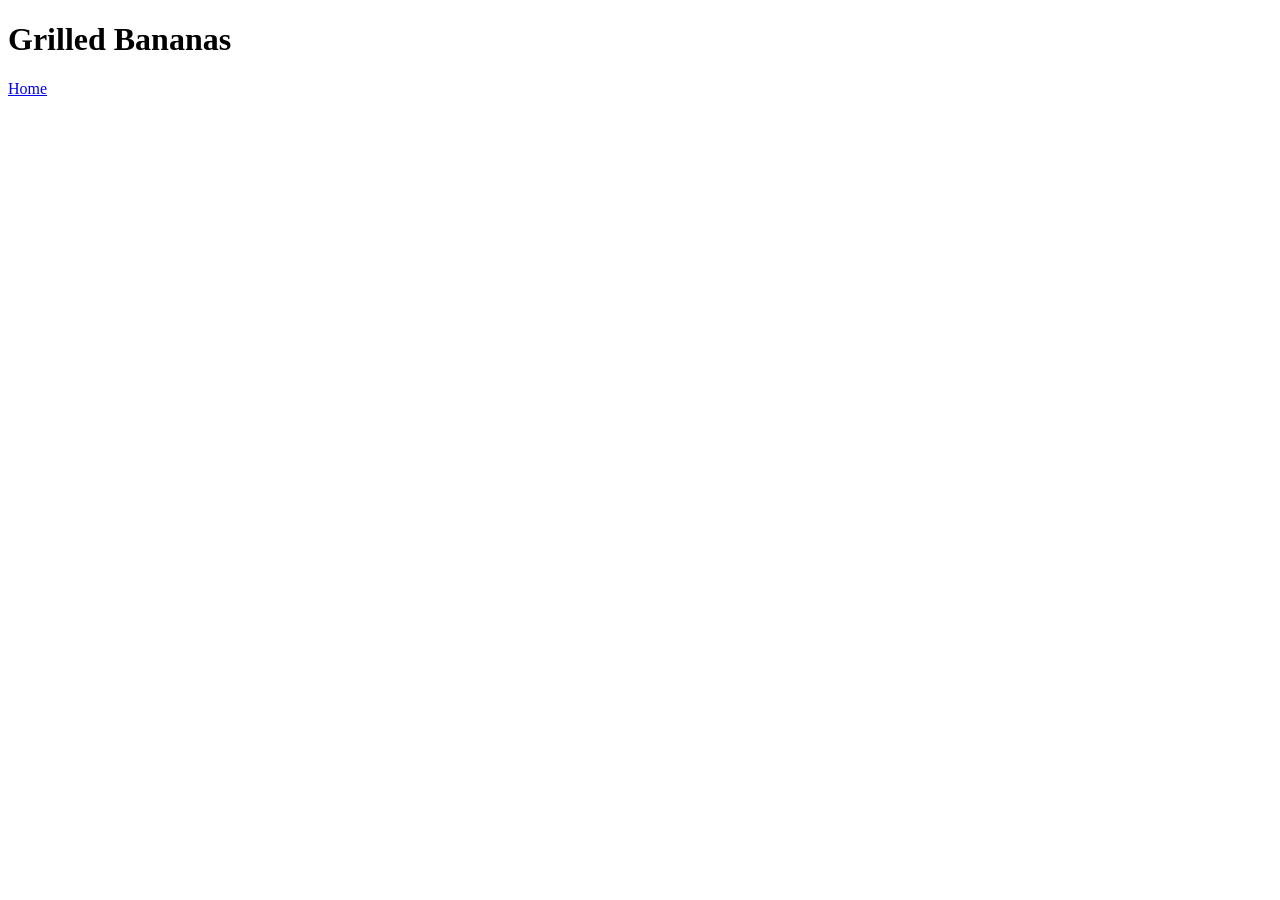
==== recipes/grilled-bananas.html @ 17b91ef9 "Create index.html & basic "recipes" pages Create home page for Odin Recipes with 5 boilerplate recip" ====
<!DOCTYPE html>
<html lang="en">
<head>
    <meta charset="UTF-8">
    <title>Grilled Bananas - Wuzard's Recipes</title>
</head>
<body>
    <h1>Grilled Bananas</h1>
    <a href="../index.html">Home</a>
</body>
</html>
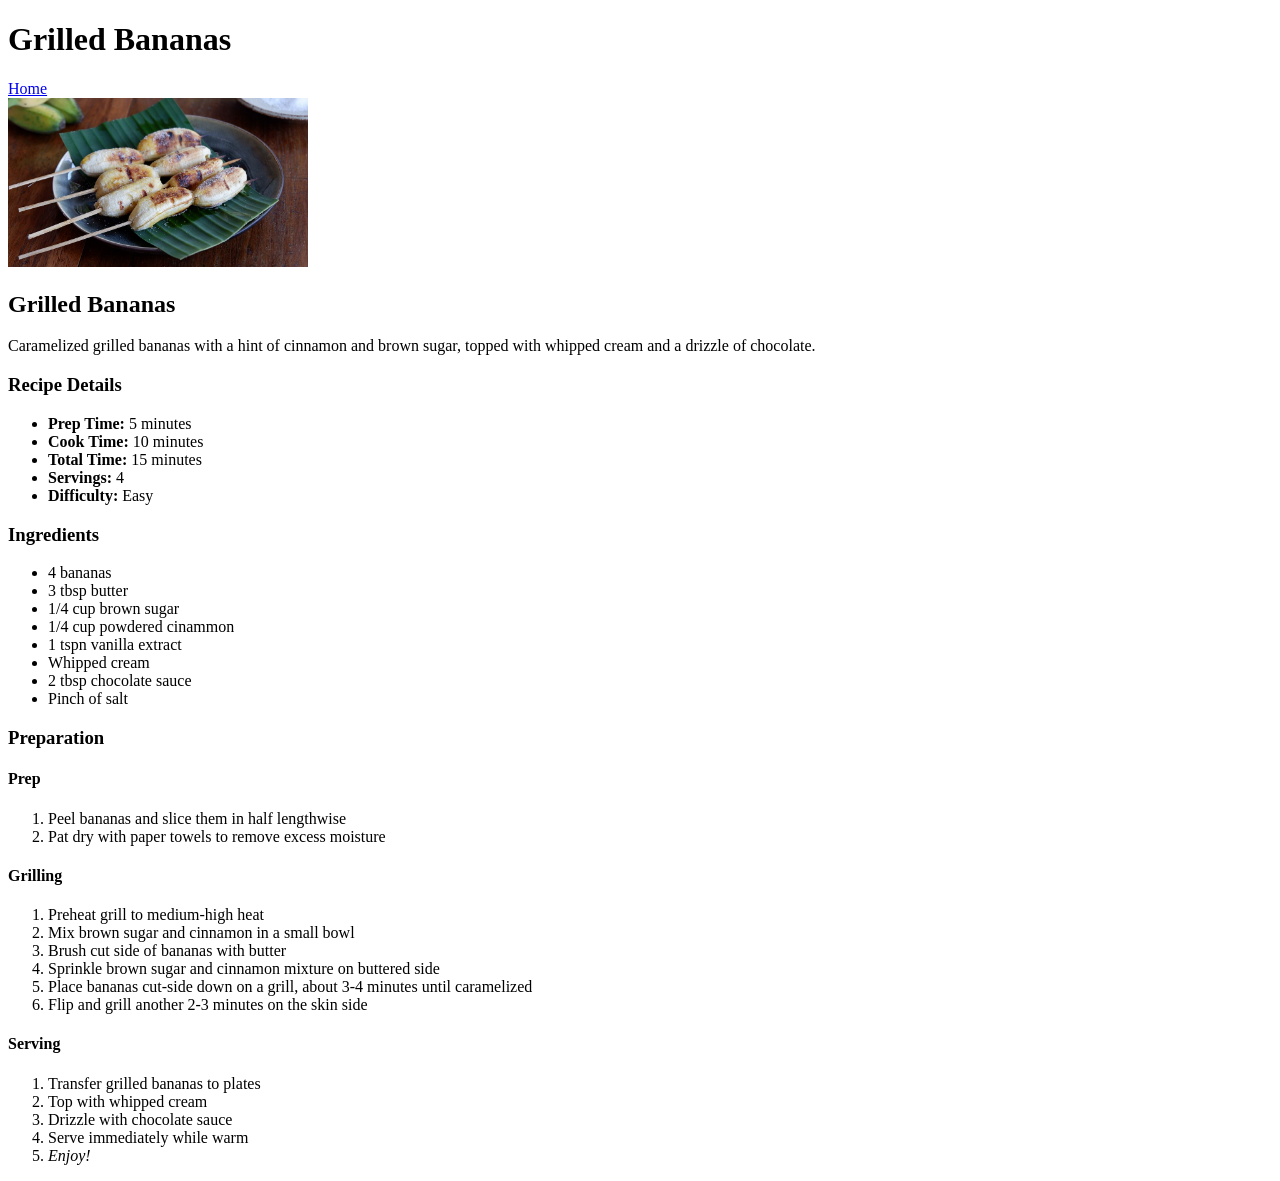
==== commit 36eb1a05: "Create page on grilled bananas recipe" ====
--- a/recipes/grilled-bananas.html
+++ b/recipes/grilled-bananas.html
@@ -7,5 +7,58 @@
 <body>
     <h1>Grilled Bananas</h1>
     <a href="../index.html">Home</a>
+    <br>
+
+    <img src="../images/grilled-bananas.jpg" alt="A picture of grilled bananas on a plate" width="300">
+    <h2>Grilled Bananas</h2>
+    <p>Caramelized grilled bananas with a hint of cinnamon and brown sugar,
+        topped with whipped cream and a drizzle of chocolate.</p>
+
+    <h3>Recipe Details</h3>
+    <ul>
+        <li><strong>Prep Time:</strong> 5 minutes</li>
+        <li><strong>Cook Time:</strong> 10 minutes</li>
+        <li><strong>Total Time:</strong> 15 minutes</li>
+        <li><strong>Servings:</strong> 4</li>
+        <li><strong>Difficulty:</strong> Easy</li>
+    </ul>
+
+    <h3>Ingredients</h3>
+    <ul>
+        <li>4 bananas</li>
+        <li>3 tbsp butter</li>
+        <li>1/4 cup brown sugar</li>
+        <li>1/4 cup powdered cinammon</li>
+        <li>1 tspn vanilla extract</li>
+        <li>Whipped cream</li>
+        <li>2 tbsp chocolate sauce</li>
+        <li>Pinch of salt</li>
+    </ul>
+
+    <h3>Preparation</h3>
+    <h4>Prep</h4>
+    <ol>
+        <li>Peel bananas and slice them in half lengthwise</li>
+        <li>Pat dry with paper towels to remove excess moisture</li>
+    </ol>
+
+    <h4>Grilling</h4>
+    <ol>
+        <li>Preheat grill to medium-high heat</li>
+        <li>Mix brown sugar and cinnamon in a small bowl</li>
+        <li>Brush cut side of bananas with butter</li>
+        <li>Sprinkle brown sugar and cinnamon mixture on buttered side</li>
+        <li>Place bananas cut-side down on a grill, about 3-4 minutes until caramelized</li>
+        <li>Flip and grill another 2-3 minutes on the skin side</li>
+    </ol>
+
+    <h4>Serving</h4>
+    <ol>
+        <li>Transfer grilled bananas to plates</li>
+        <li>Top with whipped cream</li>
+        <li>Drizzle with chocolate sauce</li>
+        <li>Serve immediately while warm</li>
+        <li><em>Enjoy!</em></li>
+    </ol>
 </body>
 </html>
